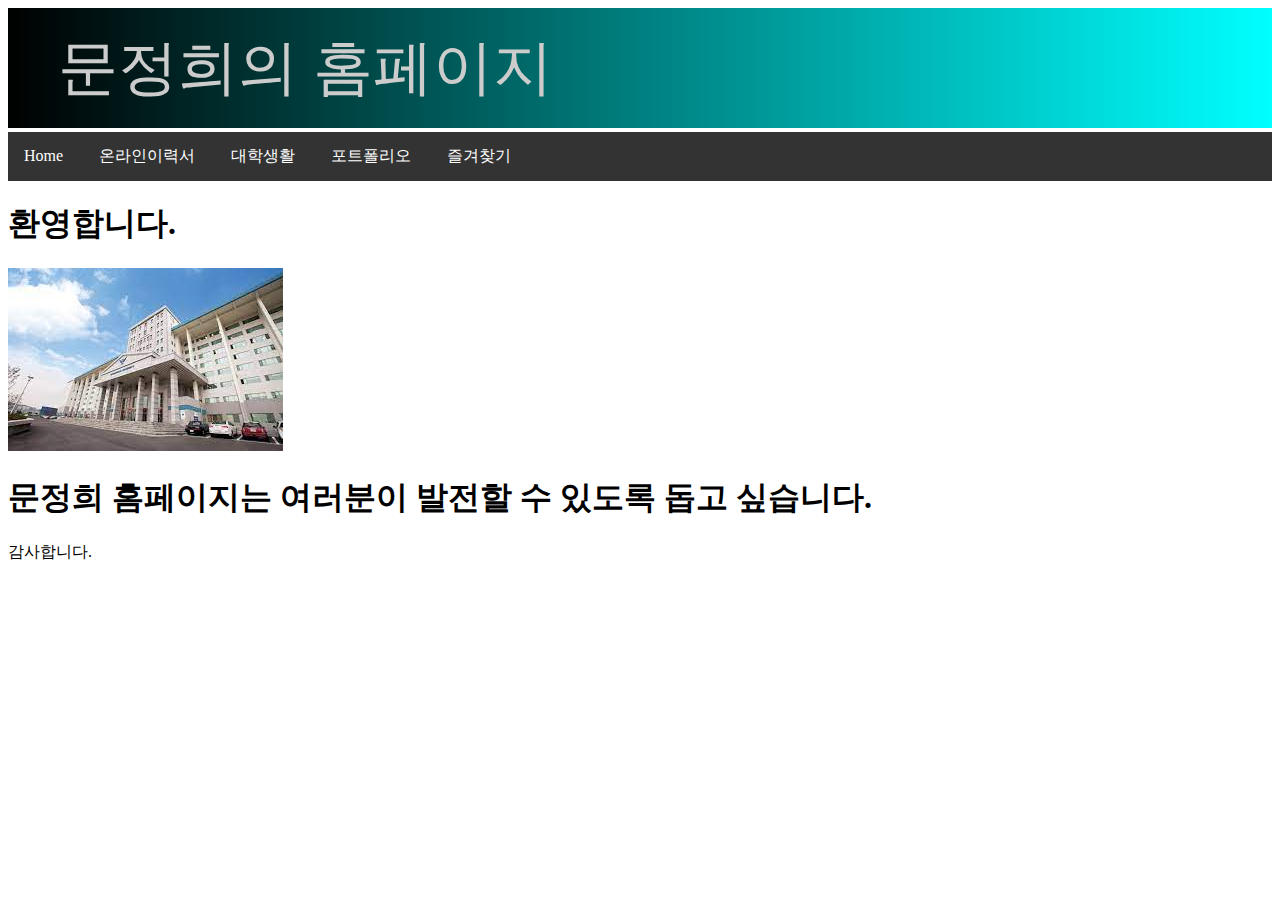
==== index.html @ 15c55b8e "Add files via upload" ====
<!DOCTYPE html>
<html lang="ko">
<head>
  <meta charset="UTF-8">
  <meta name="viewport" content="width=device-width, initial-scale=1.0">
  <title>이동은의 홈페이지</title>
  <link rel="stylesheet" href="./css/mystyle.css">
  <style> </style>
</head>
<body>
  <svg height="120" width="100%">
    <!-- <defs> 요소는 그래픽 객체를 정의, <def> 요소 내에서 만든 객체는 출력되는 것은 아님
         나중에 사용하려면 fill 속성에 참조 연결하거나 <use> 요소를 이용해야함 
         <def> 요소 내에 선형그레디언트 정의 -->
    <defs>
      <linearGradient id="grad1" x1="0%" y1="0%" x2="100%" y2="0%">
        <stop offset="0%" style="stop-color:rgb(0,0,0);stop-opacity:1" />
        <stop offset="100%" style="stop-color:rgb(0,255,255);stop-opacity:1" />
      </linearGradient>
    </defs>
    <rect fill="url(#grad1)" x="0" y="0" width="100%" height="120" />
    <text fill="#cccccc" font-size="60" font-family="Verdana" x="50" y="80">문정희의 홈페이지</text>
    Sorry, your browser does not support inline SVG.
  </svg>
    
  <ul>
    <li><a class="active" href="https://jjungheejjang.github.io/home">Home</a></li>
    <li><a href="./html/resume.html">온라인이력서</a></li>
    <li><a href="./html/ulife.html">대학생활</a></li>
    <li><a href="./html/portfolio.html">포트폴리오</a></li>
    <li class="dropdown">
      <a href="#" class="dropbtn">즐겨찾기</a>
      <div class="dropdown-content" >
        <a href="http://www.google.com">구글</a>
        <a href="http://www.youtube.com">유튜브</a>
        <a href="http://www.naver.com">네이버</a>
      </div>
    </li>
  </ul>

  <div>
    <h1 >환영합니다.</h1>
    <img src="./image/cwu.jpg" alt="청운대학교 사진">
  </div>
  <h1 >문정희 홈페이지는 여러분이 발전할 수 있도록 돕고 싶습니다. </h1>
  <p> 감사합니다. </p>
   
   
</body>
</html>
---- css/mystyle.css ----
ul {
  list-style-type: none;
  margin: 0;
  padding: 0;
  overflow: visible;  
  /* 드롭다운메뉴가 확장될 때 메뉴 공간이 부족하여 오버플로우 발생
     overflow: visible; 은 오버클로우되는 콘텐츠를 잘라내지 않고 
     영역 범위 밖까지 콘텐츠를 출력함
     overflow: hidden은 오버클로우되는 콘텐츠를 잘라냄. */
  background-color: #333;
  position: sticky;
  top:0px;
  /* position: sticky는 미리 정의한 위치에 도달하기 전에는 
               다른 요소와 함께 스크롤 됨
     위치를 정의하기 위해 left, right, top, bottom 속성 사용
     top:0px; 은 화면(뷰포트)의 상단 0px 위치를 지정
     ul 요소는 뷰포트의 상단 0px 위치에 도달하면 sticky가 됨. 
     sticky는 화면에 마치 붙여놓은 것처럼 위치가 고정되는 것을 의미  
     스크롤 할 때 다른 요소는 함께 스크롤되지만 
     ul요소는 상단 0px 위치에 고정되어 움직이지 않음.  */
}

li {
  /* float: left; */
  display: inline-block;
  /* 가로방향으로 메뉴를 만들기 위해 두가지 방법 모두 사용 가능
     float: left;  => li항목을 float(부유)시키고 왼쪽부터 차례로 배치 
     display: inline-block; => 기본적으로 li는 display: block 요소임
                               즉, li항목 출력 후 줄바꿈이 일어남
     inline-block은 줄바꿈이 일어나지 않음
     따라서 li항목 출력 후 줄바꿈 없이 다음 li 항목이 가로방향으로 출력됨                           
     */
}

li a, .dropbtn {
  display: inline-block;
  /* a 요소와 .dropbtn(이것도 a 요소임)은 기본적으로 display: inline 요소임
     inline 요소는 block 요소와 달리 콘텐츠의 크기만큼만 영역을 차지함
     당연히 width, height, padding, margin 적용하지 못함. 
     아래와 같이 padding: 14px 16px;을 지정하면 보기 좋게 출력됨. 
     그러기 위해서는 display: inline-block로 바꾸어 주어야 함. 
     결과적으로 width, height, padding, margin 적용 가능함. 
     하지만 display: block 요소처럼 줄바꿈은 발생하지 않음.   
  */
  padding: 14px 16px;
  color: white;
  text-align: center;
  text-decoration: none;
}

li a:hover, .dropdown:hover .dropbtn {
  background-color: red;
}
/*     
li.dropdown {
  display: inline-block;
}
*/
.dropdown-content {
  /* .dropdown-content 클래스 요소는 구글, 유튜브, 네이버를 포함하는 
      확장되는 드롭다운 콘텐츠임. */
  display: none; /* 처음에는 드롭다운 메뉴가 보이지 않도록 설정 
                    사용자가 드롭다운 메뉴에 마우스오버하면 
                    display: block;으로 변경하여 보이게 함 
                    테스트를 할때는 메뉴가 보이지 않기 때문에
                    display: block로 하고 테스트하길 바람.  */
  position: absolute; 
  /* position: absolute; 는 출력되는 위치의 기준점을 정할 때 
     가장 가까운 조상(position: static;이 아니어야 함)을 기준점으로 사용 
     기본적으로 요소의 position 속성은 static으로 설정됨. 
     position: static은 normal flow에 따라 요소의 출력 위치가 정해짐
     html문서의 요소는 상단에서 하단으로 좌에서 우로 차례로 출력하는 것이
     normal flow(정상적인 흐름)임. 
     ***
     여기서, .dropdown-content의 아버지가 <li class="dropdown"> 요소임. 
             <li class="dropdown"> 요소는 position 속성을 지정하지 않음
             즉, position 속성은 기본값인 static으로 간주됨. 
     그렇다면 .dropdown-content의 할아버지를 살펴보자.     
             할아버지는 <ul>이고 position: sticky;로 설정함.
             따라서 <ul>요소를 기준으로 출력 위치가 결정됨       
  */
  background-color: #f9f9f9;
  min-width: 160px;
  box-shadow: 0px 8px 16px 0px rgba(0,0,0,0.2);
            /* 요소에 테두리(border)를 그리는 대신에 
               카드 형태의 박스의 그림지 효과를 줌. 
               오른쪽(0px), 아래(8px),
               blur(번짐, 16px), 확산(0px)
               그림자색 rgba(0,0,0,0.2) */
  z-index: 1; /* z-index 기본값은 0
                 요소들이 겹쳐질 때 z-index 값이 클수록 위쪽에 배치
                 아랫쪽에 배치되면 보이지 않거나 선택하지 못하게 됨. */
           
}

.dropdown-content a {
  color: black;
  padding: 12px 16px;
  text-decoration: none;
  display: block; 
  /* .dropdown-content a => .dropdown-content클래스의 후손인 a 
    a 요소는 기본적으로 display: inline 요소임 
     inline 요소는 block 요소와 달리 콘텐츠의 크기만큼만 영역을 차지함
     width, height, padding, margin 적용하지 못함. 
     특히, display: block 요소처럼 줄바꿈도 발생하지 않음.
     display: block로 바꾸어 주면 줄바꿈이 일어남. 
     구글
     유튜브
     네이버
     처럼 줄을 바꾸면서 드롭다운 목록이 출력됨. 
  */
  text-align: left;
}

.dropdown-content a:hover {background-color: #f1f1f1;}

.dropdown:hover .dropdown-content {
  display: block; /* 마우스 오버시 드롭다운 메뉴가 보이도록 설정 */
}
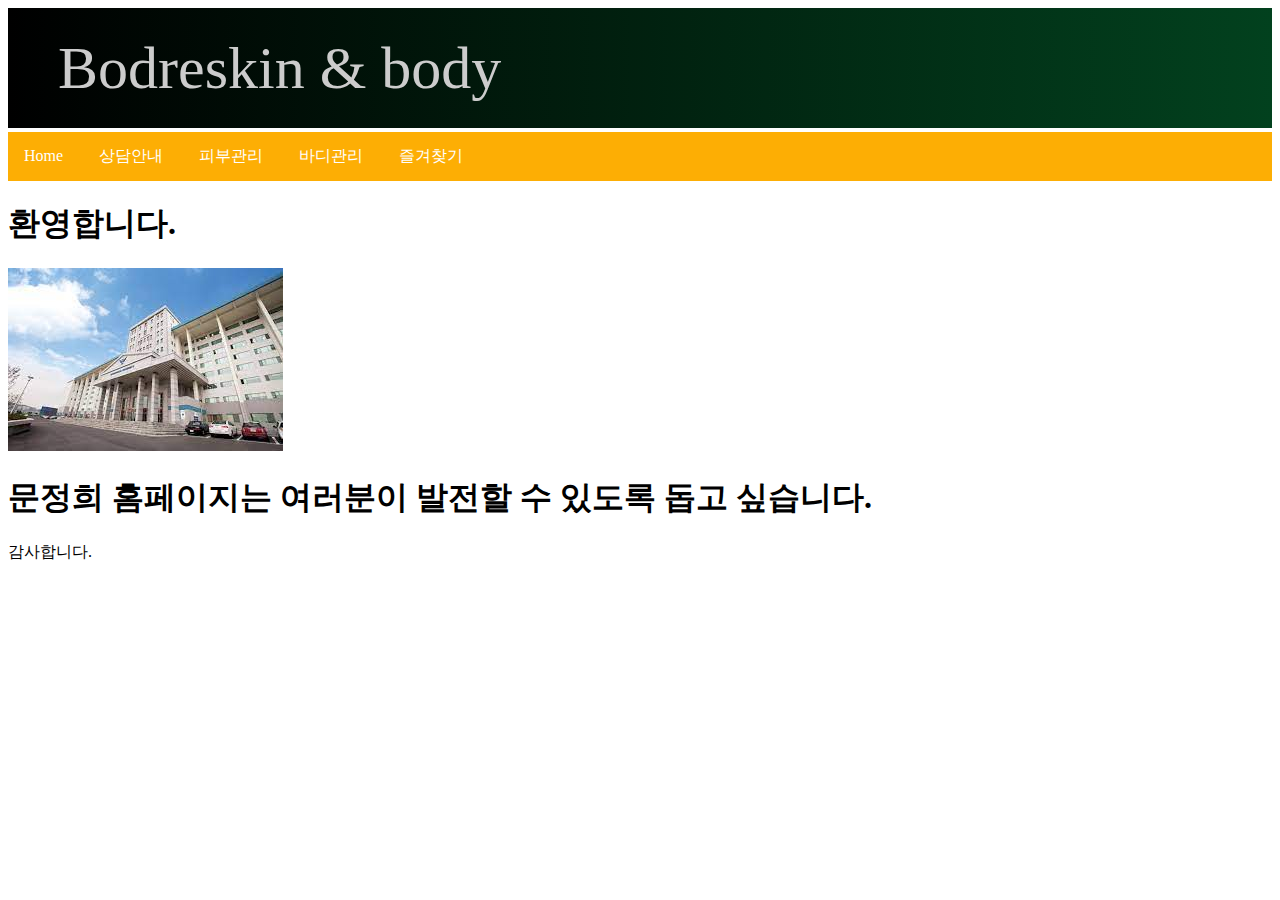
==== commit d9ffc93f: "Add files via upload" ====
--- a/index.html
+++ b/index.html
@@ -3,7 +3,7 @@
 <head>
   <meta charset="UTF-8">
   <meta name="viewport" content="width=device-width, initial-scale=1.0">
-  <title>이동은의 홈페이지</title>
+  <title>문정희의 홈페이지</title>
   <link rel="stylesheet" href="./css/mystyle.css">
   <style> </style>
 </head>
@@ -15,25 +15,25 @@
     <defs>
       <linearGradient id="grad1" x1="0%" y1="0%" x2="100%" y2="0%">
         <stop offset="0%" style="stop-color:rgb(0,0,0);stop-opacity:1" />
-        <stop offset="100%" style="stop-color:rgb(0,255,255);stop-opacity:1" />
+        <stop offset="100%" style="stop-color:rgb(2, 65, 30);stop-opacity:1" />
       </linearGradient>
     </defs>
     <rect fill="url(#grad1)" x="0" y="0" width="100%" height="120" />
-    <text fill="#cccccc" font-size="60" font-family="Verdana" x="50" y="80">문정희의 홈페이지</text>
+    <text fill="#cccccc" font-size="60" font-family="Verdana" x="50" y="80">Bodreskin & body</text>
     Sorry, your browser does not support inline SVG.
   </svg>
     
   <ul>
     <li><a class="active" href="https://jjungheejjang.github.io/home">Home</a></li>
-    <li><a href="./html/resume.html">온라인이력서</a></li>
-    <li><a href="./html/ulife.html">대학생활</a></li>
-    <li><a href="./html/portfolio.html">포트폴리오</a></li>
+    <li><a href="./html/resume.html">상담안내</a></li>
+    <li><a href="./html/ulife.html">피부관리</a></li>
+    <li><a href="./html/portfolio.html">바디관리</a></li>
     <li class="dropdown">
       <a href="#" class="dropbtn">즐겨찾기</a>
       <div class="dropdown-content" >
-        <a href="http://www.google.com">구글</a>
-        <a href="http://www.youtube.com">유튜브</a>
-        <a href="http://www.naver.com">네이버</a>
+        <a href="http://www.google.com">인스타</a>
+        <a href="http://www.youtube.com">블로그</a>
+        <a href="http://www.naver.com">네이버예약</a>
       </div>
     </li>
   </ul>
--- a/css/mystyle.css
+++ b/css/mystyle.css
@@ -7,7 +7,7 @@
      overflow: visible; 은 오버클로우되는 콘텐츠를 잘라내지 않고 
      영역 범위 밖까지 콘텐츠를 출력함
      overflow: hidden은 오버클로우되는 콘텐츠를 잘라냄. */
-  background-color: #333;
+  background-color: #fdae04;
   position: sticky;
   top:0px;
   /* position: sticky는 미리 정의한 위치에 도달하기 전에는 
